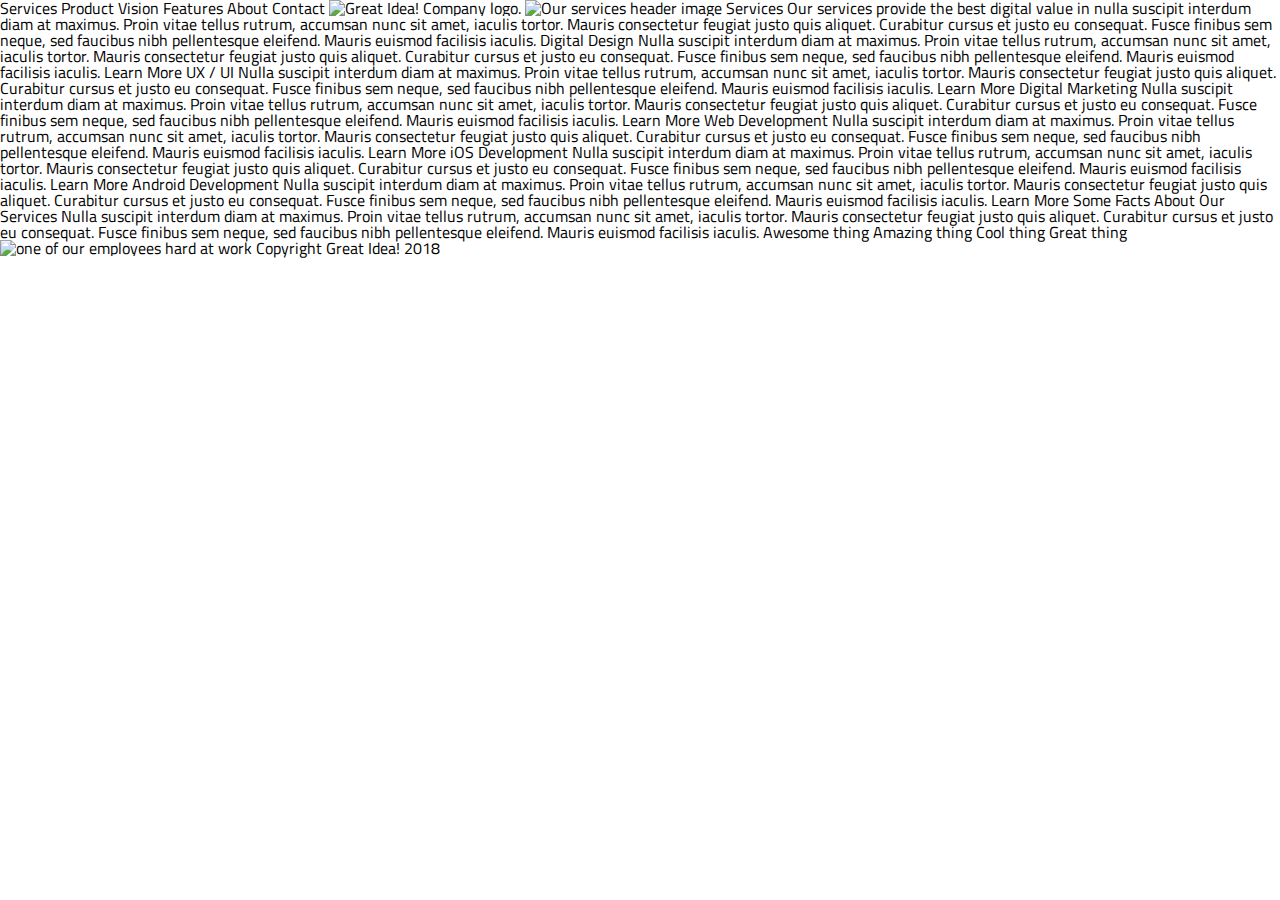
==== great-idea/services.html @ cd7b760b "add flexbox styling to featured content section" ====
<!doctype html>

<html lang="en">
<head>
  <meta charset="utf-8">

  <title>Great Idea! - Services</title>

  <link href="https://fonts.googleapis.com/css?family=Bangers|Titillium+Web" rel="stylesheet">
  <link rel="stylesheet" href="css/index.css">

  <!--[if lt IE 9]>
    <script src="https://cdnjs.cloudflare.com/ajax/libs/html5shiv/3.7.3/html5shiv.js"></script>
  <![endif]-->
</head>

<body>


Services
Product
Vision
Features
About
Contact

<img class="logo" src="img/logo.png" alt="Great Idea! Company logo.">


<img class="services-header-img" src="img/services-header.jpg" alt="Our services header image">

Services

Our services provide the best digital value in nulla suscipit interdum diam at maximus. Proin vitae tellus rutrum, accumsan nunc sit amet, iaculis tortor. Mauris consectetur feugiat justo quis aliquet. Curabitur cursus et justo eu consequat. Fusce finibus sem neque, sed faucibus nibh pellentesque eleifend. Mauris euismod facilisis iaculis.


Digital Design

Nulla suscipit interdum diam at maximus. Proin vitae tellus rutrum, accumsan nunc sit amet, iaculis tortor. Mauris consectetur feugiat justo quis aliquet. Curabitur cursus et justo eu consequat. Fusce finibus sem neque, sed faucibus nibh pellentesque
eleifend. Mauris euismod facilisis iaculis.

Learn More



UX / UI

Nulla suscipit interdum diam at maximus. Proin vitae tellus rutrum, accumsan nunc sit amet, iaculis tortor. Mauris consectetur feugiat justo quis aliquet. Curabitur cursus et justo eu consequat. Fusce finibus sem neque, sed faucibus nibh pellentesque
eleifend. Mauris euismod facilisis iaculis.

Learn More



Digital Marketing

Nulla suscipit interdum diam at maximus. Proin vitae tellus rutrum, accumsan nunc sit amet, iaculis tortor. Mauris consectetur feugiat justo quis aliquet. Curabitur cursus et justo eu consequat. Fusce finibus sem neque, sed faucibus nibh pellentesque
eleifend. Mauris euismod facilisis iaculis.

Learn More



Web Development

Nulla suscipit interdum diam at maximus. Proin vitae tellus rutrum, accumsan nunc sit amet, iaculis tortor. Mauris consectetur feugiat justo quis aliquet. Curabitur cursus et justo eu consequat. Fusce finibus sem neque, sed faucibus nibh pellentesque
eleifend. Mauris euismod facilisis iaculis.

Learn More



iOS Development

Nulla suscipit interdum diam at maximus. Proin vitae tellus rutrum, accumsan nunc sit amet, iaculis tortor. Mauris consectetur feugiat justo quis aliquet. Curabitur cursus et justo eu consequat. Fusce finibus sem neque, sed faucibus nibh pellentesque
eleifend. Mauris euismod facilisis iaculis.

Learn More



Android Development

Nulla suscipit interdum diam at maximus. Proin vitae tellus rutrum, accumsan nunc sit amet, iaculis tortor. Mauris consectetur feugiat justo quis aliquet. Curabitur cursus et justo eu consequat. Fusce finibus sem neque, sed faucibus nibh pellentesque
eleifend. Mauris euismod facilisis iaculis.

Learn More


Some Facts About Our Services

Nulla suscipit interdum diam at maximus. Proin vitae tellus rutrum, accumsan nunc sit amet, iaculis tortor. Mauris consectetur feugiat justo quis aliquet. Curabitur cursus et justo eu consequat. Fusce finibus sem neque, sed faucibus nibh pellentesque
eleifend. Mauris euismod facilisis iaculis.


Awesome thing
Amazing thing
Cool thing
Great thing

<img class="services-info-img" src="img/services-info.png" alt="one of our employees hard at work">

Copyright Great Idea! 2018

</body>

</html>
---- great-idea/css/index.css ----
/* http://meyerweb.com/eric/tools/css/reset/ 
   v2.0 | 20110126
   License: none (public domain)
*/

html, body, div, span, applet, object, iframe,
h1, h2, h3, h4, h5, h6, p, blockquote, pre,
a, abbr, acronym, address, big, cite, code,
del, dfn, em, img, ins, kbd, q, s, samp,
small, strike, strong, sub, sup, tt, var,
b, u, i, center,
dl, dt, dd, ol, ul, li,
fieldset, form, label, legend,
table, caption, tbody, tfoot, thead, tr, th, td,
article, aside, canvas, details, embed, 
figure, figcaption, footer, header, hgroup, 
menu, nav, output, ruby, section, summary,
time, mark, audio, video {
	margin: 0;
	padding: 0;
	border: 0;
	font-size: 100%;
	font: inherit;
	vertical-align: baseline;
}
/* HTML5 display-role reset for older browsers */
article, aside, details, figcaption, figure, 
footer, header, hgroup, menu, nav, section {
	display: block;
}
body {
	line-height: 1;
}
ol, ul {
	list-style: none;
}
blockquote, q {
	quotes: none;
}
blockquote:before, blockquote:after,
q:before, q:after {
	content: '';
	content: none;
}
table {
	border-collapse: collapse;
	border-spacing: 0;
}

/* Set every element's box-sizing to border-box */
* {
    box-sizing: border-box;
}

html, body {
    height: 100%;
    font-family: 'Titillium Web', sans-serif;
}

h1, h2, h3, h4, h5 {
    font-family: 'Bangers', cursive;
    letter-spacing: 1px;
    margin-bottom: 15px;
}

/* Copy and paste your work from yesterday here and start to refactor into flexbox */
@import url('https://fonts.googleapis.com/css?family=Fira+Code&display=swap');

html body {
	height: 100%;
}

body {
	margin: 0%;
}

.body-flex-container {
	display: flex;
	flex-direction: column;
	width: 75%;
	margin: auto;
	font-family: 'Fira Code', monospace;
	font-size: 15px;
}

.flex-start {
	display: flex;
	flex-flow: row wrap;
	justify-content: flex-start;
}

.flex-end {
	display: flex;
	justify-content: flex-end;
	align-content: flex-end;
}

.flex-column {
	display: flex;
	flex-flow: column wrap;
}

.flex-center {
	display: flex;
	justify-content: center;
	align-content: center;
}

a {
	margin: 0% 2% 0%;
	padding: 0% 2% 0%;
	color: #333;
	text-decoration: none;
}

.navi-bar nav ul {
	display: inline-block;
	overflow: hidden;
	position: fixed;
	top: 0;
	background-color: #fff;
	padding: 1.5% 0% 1.5%;
	border-bottom: 1px solid #333;
	color: lightgray;
	font-size: 14px;
	width: 75%;
}

.navi-img-container {
	position: fixed;
	top: 0;
	margin-left: 64.1%;
	padding-top: 0.5%;
}

.navi-bar a:hover {
	color: crimson;
}

.featured-content {
	margin: 9% 0% 3%;
	height: 100%;
	display: flex;
	justify-content: space-between;
	align-items: center;
}

.featured-content-left {
	display: flex;
	flex-flow: column wrap;
	justify-content: center;
	align-items: center;
	margin-left: 10%;
}

.featured-content h1 {
	font-size: 70px;
	height: 192px;
	width: 250px;
	text-align: center;
}

.featured-content button {
	box-sizing: border-box;
	border: 1px solid;
	padding: 5px 3% 5px;
	margin: 5px 20% 5px;
	text-align: center;
	width: 150px;
	color: #000000;
}

.featured-content button:hover {
	transition-duration: 0.4s;
	box-shadow: 0 12px 16px 0 rgba(0,0,0,0.24), 0 17px 50px 0 rgba(0,0,0,0.19);
	color: crimson;
	background-color: #F5F5F5;
}

.featured-content img {
	display: flex;
	justify-content: flex-end;
	margin: 0 10% 0;
}

.content-container {
	border-top: 1px solid #333;
	border-bottom: 1px solid #333;
}
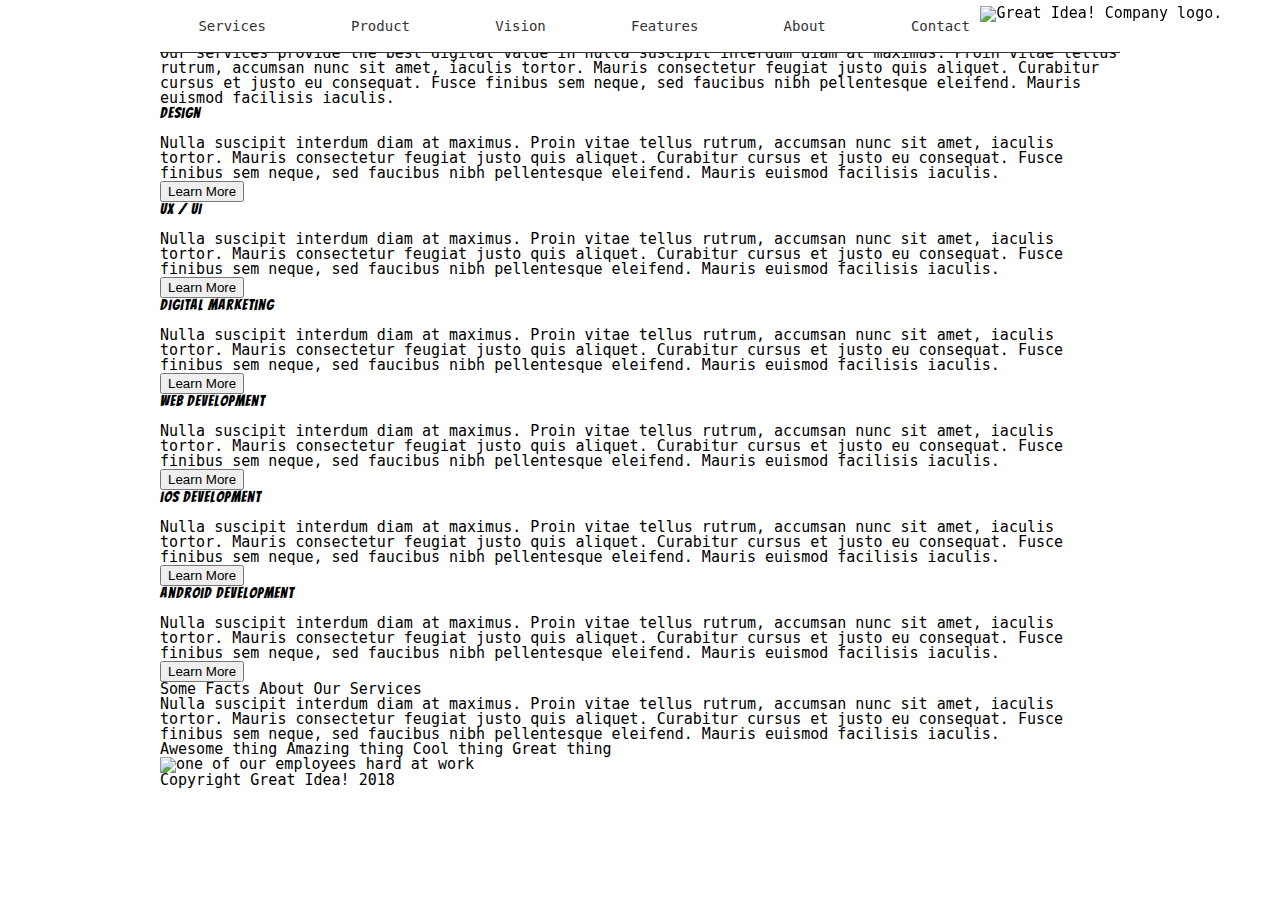
==== commit 8e73b111: "finished styling index.html, and started styling services.html" ====
--- a/great-idea/services.html
+++ b/great-idea/services.html
@@ -1,107 +1,122 @@
 <!doctype html>
 
 <html lang="en">
-<head>
-  <meta charset="utf-8">
+  <head>
+    <meta charset="utf-8">
 
-  <title>Great Idea! - Services</title>
+    <title>Great Idea! - Services</title>
 
-  <link href="https://fonts.googleapis.com/css?family=Bangers|Titillium+Web" rel="stylesheet">
-  <link rel="stylesheet" href="css/index.css">
+    <link href="https://fonts.googleapis.com/css?family=Bangers|Titillium+Web" rel="stylesheet">
+    <link rel="stylesheet" href="css/index.css">
+
+    <style>
+      
+      html body {
+        height: 100%;
+      }
+
+      body {
+        margin: 0%;
+      }
+
+    </style>
 
   <!--[if lt IE 9]>
     <script src="https://cdnjs.cloudflare.com/ajax/libs/html5shiv/3.7.3/html5shiv.js"></script>
   <![endif]-->
-</head>
+  </head>
 
-<body>
+  <body class="body-flex-container">
+
+    <section class="navi-bar">
+      <nav>
+        <ul>
+          <a href="services.html">Services</a>
+          <a href="#">Product</a>
+          <a href="#">Vision</a>
+          <a href="#">Features</a>
+          <a href="#">About</a>
+          <a href="#">Contact</a>
+        </ul>
+      </nav>
+
+      <div class="navi-img-container">
+          <img class="logo" src="img/logo.png" alt="Great Idea! Company logo.">
+      </div>
+    </section>
+
+  <img class="services-header-img" src="img/services-header.jpg" alt="Our services header image">
+
+    <h1>Services</h1>
+
+    Our services provide the best digital value in nulla suscipit interdum diam at maximus. Proin vitae tellus rutrum, accumsan nunc sit amet, iaculis tortor. Mauris consectetur feugiat justo quis aliquet. Curabitur cursus et justo eu consequat. Fusce finibus sem neque, sed faucibus nibh pellentesque eleifend. Mauris euismod facilisis iaculis.
+
+  <section>
+    <h2>Design</h2>
+
+    <p>Nulla suscipit interdum diam at maximus. Proin vitae tellus rutrum, accumsan nunc sit amet, iaculis tortor. Mauris consectetur feugiat justo quis aliquet. Curabitur cursus et justo eu consequat. Fusce finibus sem neque, sed faucibus nibh pellentesque
+    eleifend. Mauris euismod facilisis iaculis.</p>
+
+    <button>Learn More</button>
 
 
-Services
-Product
-Vision
-Features
-About
-Contact
+    <h2>UX / UI</h2>
 
-<img class="logo" src="img/logo.png" alt="Great Idea! Company logo.">
+    <p>Nulla suscipit interdum diam at maximus. Proin vitae tellus rutrum, accumsan nunc sit amet, iaculis tortor. Mauris consectetur feugiat justo quis aliquet. Curabitur cursus et justo eu consequat. Fusce finibus sem neque, sed faucibus nibh pellentesque
+    eleifend. Mauris euismod facilisis iaculis.</p>
 
-
-<img class="services-header-img" src="img/services-header.jpg" alt="Our services header image">
-
-Services
-
-Our services provide the best digital value in nulla suscipit interdum diam at maximus. Proin vitae tellus rutrum, accumsan nunc sit amet, iaculis tortor. Mauris consectetur feugiat justo quis aliquet. Curabitur cursus et justo eu consequat. Fusce finibus sem neque, sed faucibus nibh pellentesque eleifend. Mauris euismod facilisis iaculis.
-
-
-Digital Design
-
-Nulla suscipit interdum diam at maximus. Proin vitae tellus rutrum, accumsan nunc sit amet, iaculis tortor. Mauris consectetur feugiat justo quis aliquet. Curabitur cursus et justo eu consequat. Fusce finibus sem neque, sed faucibus nibh pellentesque
-eleifend. Mauris euismod facilisis iaculis.
-
-Learn More
+    <button>Learn More</button>
 
 
 
-UX / UI
+    <h2>Digital Marketing</h2>
 
-Nulla suscipit interdum diam at maximus. Proin vitae tellus rutrum, accumsan nunc sit amet, iaculis tortor. Mauris consectetur feugiat justo quis aliquet. Curabitur cursus et justo eu consequat. Fusce finibus sem neque, sed faucibus nibh pellentesque
-eleifend. Mauris euismod facilisis iaculis.
+    <p>Nulla suscipit interdum diam at maximus. Proin vitae tellus rutrum, accumsan nunc sit amet, iaculis tortor. Mauris consectetur feugiat justo quis aliquet. Curabitur cursus et justo eu consequat. Fusce finibus sem neque, sed faucibus nibh pellentesque
+    eleifend. Mauris euismod facilisis iaculis.</p>
 
-Learn More
+    <button>Learn More</button>
 
 
+    <h2>Web Development</h2>
 
-Digital Marketing
+    <p>Nulla suscipit interdum diam at maximus. Proin vitae tellus rutrum, accumsan nunc sit amet, iaculis tortor. Mauris consectetur feugiat justo quis aliquet. Curabitur cursus et justo eu consequat. Fusce finibus sem neque, sed faucibus nibh pellentesque
+    eleifend. Mauris euismod facilisis iaculis.</p>
 
-Nulla suscipit interdum diam at maximus. Proin vitae tellus rutrum, accumsan nunc sit amet, iaculis tortor. Mauris consectetur feugiat justo quis aliquet. Curabitur cursus et justo eu consequat. Fusce finibus sem neque, sed faucibus nibh pellentesque
-eleifend. Mauris euismod facilisis iaculis.
-
-Learn More
+    <button>Learn More</button>
 
 
+    <h2>iOS Development</h2>
+    
+    <p>Nulla suscipit interdum diam at maximus. Proin vitae tellus rutrum, accumsan nunc sit amet, iaculis tortor. Mauris consectetur feugiat justo quis aliquet. Curabitur cursus et justo eu consequat. Fusce finibus sem neque, sed faucibus nibh pellentesque
+    eleifend. Mauris euismod facilisis iaculis.</p>
 
-Web Development
-
-Nulla suscipit interdum diam at maximus. Proin vitae tellus rutrum, accumsan nunc sit amet, iaculis tortor. Mauris consectetur feugiat justo quis aliquet. Curabitur cursus et justo eu consequat. Fusce finibus sem neque, sed faucibus nibh pellentesque
-eleifend. Mauris euismod facilisis iaculis.
-
-Learn More
+    <button>Learn More</button>
 
 
+    <h2>Android Development</h2>
 
-iOS Development
+    <p>Nulla suscipit interdum diam at maximus. Proin vitae tellus rutrum, accumsan nunc sit amet, iaculis tortor. Mauris consectetur feugiat justo quis aliquet. Curabitur cursus et justo eu consequat. Fusce finibus sem neque, sed faucibus nibh pellentesque
+    eleifend. Mauris euismod facilisis iaculis.</p>
 
-Nulla suscipit interdum diam at maximus. Proin vitae tellus rutrum, accumsan nunc sit amet, iaculis tortor. Mauris consectetur feugiat justo quis aliquet. Curabitur cursus et justo eu consequat. Fusce finibus sem neque, sed faucibus nibh pellentesque
-eleifend. Mauris euismod facilisis iaculis.
-
-Learn More
+    <button>Learn More</button>
+  </section>
 
 
+  Some Facts About Our Services
 
-Android Development
-
-Nulla suscipit interdum diam at maximus. Proin vitae tellus rutrum, accumsan nunc sit amet, iaculis tortor. Mauris consectetur feugiat justo quis aliquet. Curabitur cursus et justo eu consequat. Fusce finibus sem neque, sed faucibus nibh pellentesque
-eleifend. Mauris euismod facilisis iaculis.
-
-Learn More
+<p>Nulla suscipit interdum diam at maximus. Proin vitae tellus rutrum, accumsan nunc sit amet, iaculis tortor. Mauris consectetur feugiat justo quis aliquet. Curabitur cursus et justo eu consequat. Fusce finibus sem neque, sed faucibus nibh pellentesque
+  eleifend. Mauris euismod facilisis iaculis.</p>
 
 
-Some Facts About Our Services
+  Awesome thing
+  Amazing thing
+  Cool thing
+  Great thing
 
-Nulla suscipit interdum diam at maximus. Proin vitae tellus rutrum, accumsan nunc sit amet, iaculis tortor. Mauris consectetur feugiat justo quis aliquet. Curabitur cursus et justo eu consequat. Fusce finibus sem neque, sed faucibus nibh pellentesque
-eleifend. Mauris euismod facilisis iaculis.
+  <img class="services-info-img" src="img/services-info.png" alt="one of our employees hard at work">
 
+  Copyright Great Idea! 2018
 
-Awesome thing
-Amazing thing
-Cool thing
-Great thing
-
-<img class="services-info-img" src="img/services-info.png" alt="one of our employees hard at work">
-
-Copyright Great Idea! 2018
-
-</body>
+  </body>
 
 </html>--- a/great-idea/css/index.css
+++ b/great-idea/css/index.css
@@ -83,6 +83,12 @@
 	font-size: 15px;
 }
 
+.flex {
+	display: flex;
+	align-items: center;
+	justify-content: space-between;
+}
+
 .flex-start {
 	display: flex;
 	flex-flow: row wrap;
@@ -149,14 +155,15 @@
 	display: flex;
 	flex-flow: column wrap;
 	justify-content: center;
+	align-content: center;
 	align-items: center;
 	margin-left: 10%;
 }
 
 .featured-content h1 {
-	font-size: 70px;
-	height: 192px;
-	width: 250px;
+	font-size: 90px;
+	height: 270px;
+	width: 350px;
 	text-align: center;
 }
 
@@ -181,9 +188,49 @@
 	display: flex;
 	justify-content: flex-end;
 	margin: 0 10% 0;
+	width: 480px;
 }
 
 .content-container {
 	border-top: 1px solid #333;
 	border-bottom: 1px solid #333;
+}
+
+.middle-img {
+	width: 100%;
+}
+
+.column1-container {
+	margin: 2% 0% 1%;
+}
+
+.column2-container {
+	margin: 1% 0% 2%;
+}
+
+.footer-flex-container {
+	display: flex;
+	flex-flow: column wrap;
+	justify-content: flex-start;
+}
+
+li {
+	list-style: none;
+}
+
+.contact li {
+	width: 200px;
+	margin: 15px 0px 15px;
+}
+
+footer p {
+	margin: 3% 0% 9%;
+}
+
+.copyright {
+	display: flex;
+	align-content: center;
+	justify-content: center;
+	height: 30%%;
+	width: 100%;
 }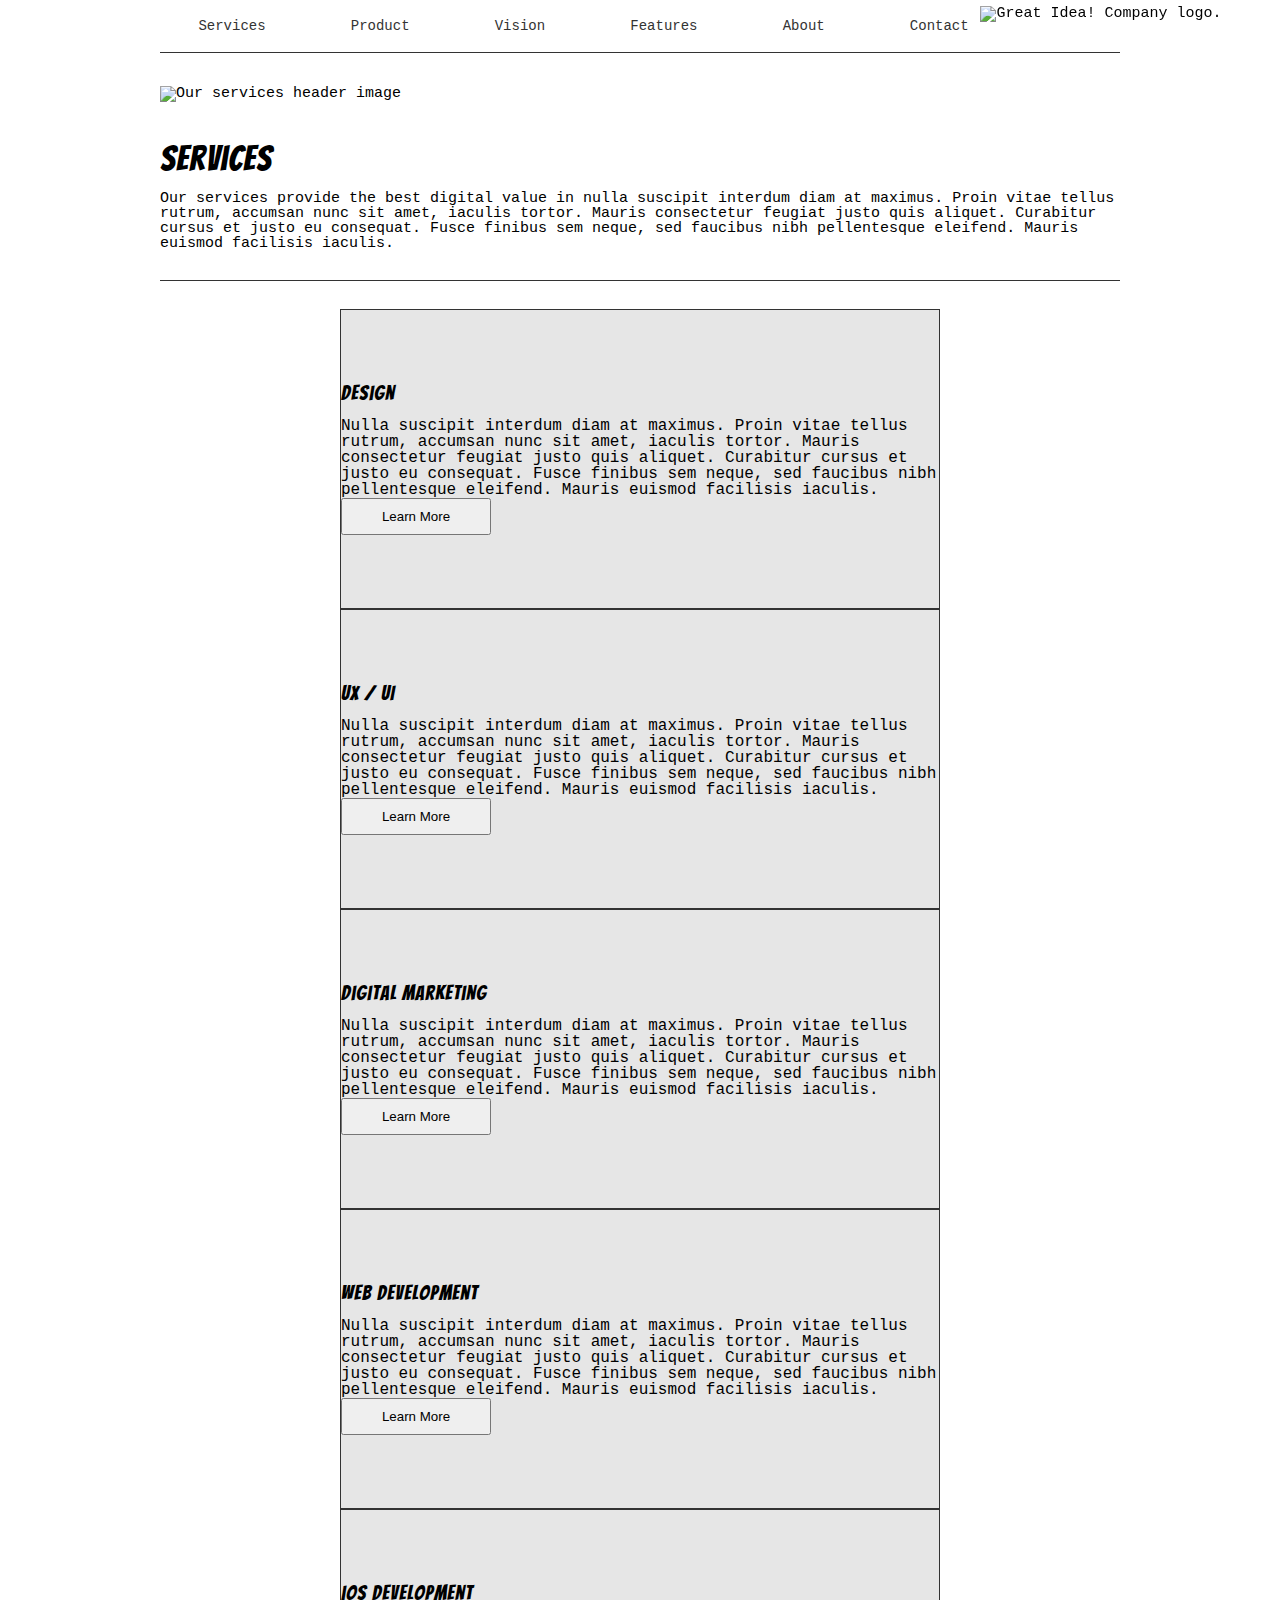
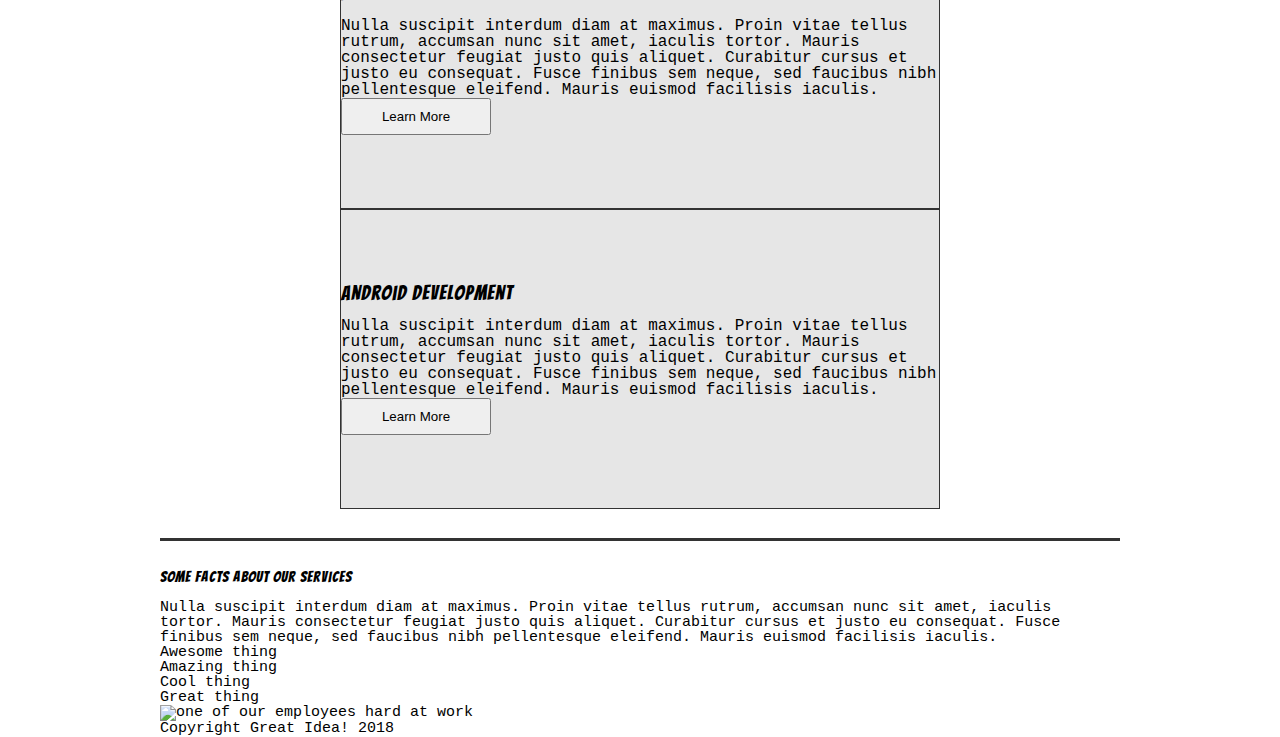
==== commit 35c2b7a4: "started styling service.html body content" ====
--- a/great-idea/services.html
+++ b/great-idea/services.html
@@ -45,77 +45,112 @@
       </div>
     </section>
 
-  <img class="services-header-img" src="img/services-header.jpg" alt="Our services header image">
-
-    <h1>Services</h1>
-
-    Our services provide the best digital value in nulla suscipit interdum diam at maximus. Proin vitae tellus rutrum, accumsan nunc sit amet, iaculis tortor. Mauris consectetur feugiat justo quis aliquet. Curabitur cursus et justo eu consequat. Fusce finibus sem neque, sed faucibus nibh pellentesque eleifend. Mauris euismod facilisis iaculis.
-
-  <section>
-    <h2>Design</h2>
-
-    <p>Nulla suscipit interdum diam at maximus. Proin vitae tellus rutrum, accumsan nunc sit amet, iaculis tortor. Mauris consectetur feugiat justo quis aliquet. Curabitur cursus et justo eu consequat. Fusce finibus sem neque, sed faucibus nibh pellentesque
-    eleifend. Mauris euismod facilisis iaculis.</p>
-
-    <button>Learn More</button>
+    <img class="services-header-img" src="img/services-header.jpg" alt="Our services header image">
 
 
-    <h2>UX / UI</h2>
+    <section class="top-content-services">
+      <div class="services-h1">
+        <h1>Services</h1>
+      </div>
 
-    <p>Nulla suscipit interdum diam at maximus. Proin vitae tellus rutrum, accumsan nunc sit amet, iaculis tortor. Mauris consectetur feugiat justo quis aliquet. Curabitur cursus et justo eu consequat. Fusce finibus sem neque, sed faucibus nibh pellentesque
-    eleifend. Mauris euismod facilisis iaculis.</p>
+      <p>Our services provide the best digital value in nulla suscipit interdum diam at maximus. Proin vitae tellus rutrum, accumsan nunc sit amet, iaculis tortor. Mauris consectetur feugiat justo quis aliquet. Curabitur cursus et justo eu consequat. Fusce finibus sem neque, sed faucibus nibh pellentesque eleifend. Mauris euismod facilisis iaculis.</p>
+    </section>
 
-    <button>Learn More</button>
+    <section class="border-break">
+      <p></p>
+    </section>
+
+
+    <section class="main-content-columns">
+      <div class="main-content-container">
+
+        
+        <div class="main-content-column-properties">
+          <h2>Design</h2>
+
+          <p>Nulla suscipit interdum diam at maximus. Proin vitae tellus rutrum, accumsan nunc sit amet, iaculis tortor. Mauris consectetur feugiat justo quis aliquet. Curabitur cursus et justo eu consequat. Fusce finibus sem neque, sed faucibus nibh pellentesque
+          eleifend. Mauris euismod facilisis iaculis.</p>
+
+          <button>Learn More</button>
+        </div>
+
+
+        <div class="main-content-column-properties">
+          <h2>UX / UI</h2>
+
+          <p>Nulla suscipit interdum diam at maximus. Proin vitae tellus rutrum, accumsan nunc sit amet, iaculis tortor. Mauris consectetur feugiat justo quis aliquet. Curabitur cursus et justo eu consequat. Fusce finibus sem neque, sed faucibus nibh pellentesque
+          eleifend. Mauris euismod facilisis iaculis.</p>
+
+          <button>Learn More</button>
+        </div>
+
+
+        <div class="main-content-column-properties">
+          <h2>Digital Marketing</h2>
+
+          <p>Nulla suscipit interdum diam at maximus. Proin vitae tellus rutrum, accumsan nunc sit amet, iaculis tortor. Mauris consectetur feugiat justo quis aliquet. Curabitur cursus et justo eu consequat. Fusce finibus sem neque, sed faucibus nibh pellentesque
+          eleifend. Mauris euismod facilisis iaculis.</p>
+
+          <button>Learn More</button>
+        </div>
 
 
 
-    <h2>Digital Marketing</h2>
+        <div class="main-content-column-properties">
+          <h2>Web Development</h2>
 
-    <p>Nulla suscipit interdum diam at maximus. Proin vitae tellus rutrum, accumsan nunc sit amet, iaculis tortor. Mauris consectetur feugiat justo quis aliquet. Curabitur cursus et justo eu consequat. Fusce finibus sem neque, sed faucibus nibh pellentesque
-    eleifend. Mauris euismod facilisis iaculis.</p>
+          <p>Nulla suscipit interdum diam at maximus. Proin vitae tellus rutrum, accumsan nunc sit amet, iaculis tortor. Mauris consectetur feugiat justo quis aliquet. Curabitur cursus et justo eu consequat. Fusce finibus sem neque, sed faucibus nibh pellentesque
+          eleifend. Mauris euismod facilisis iaculis.</p>
 
-    <button>Learn More</button>
+          <button>Learn More</button>
+        </div>
 
 
-    <h2>Web Development</h2>
 
-    <p>Nulla suscipit interdum diam at maximus. Proin vitae tellus rutrum, accumsan nunc sit amet, iaculis tortor. Mauris consectetur feugiat justo quis aliquet. Curabitur cursus et justo eu consequat. Fusce finibus sem neque, sed faucibus nibh pellentesque
-    eleifend. Mauris euismod facilisis iaculis.</p>
+        <div class="main-content-column-properties">
+          <h2>iOS Development</h2>
+          
+          <p>Nulla suscipit interdum diam at maximus. Proin vitae tellus rutrum, accumsan nunc sit amet, iaculis tortor. Mauris consectetur feugiat justo quis aliquet. Curabitur cursus et justo eu consequat. Fusce finibus sem neque, sed faucibus nibh pellentesque
+          eleifend. Mauris euismod facilisis iaculis.</p>
 
-    <button>Learn More</button>
+          <button>Learn More</button>
+        </div>
 
 
-    <h2>iOS Development</h2>
-    
-    <p>Nulla suscipit interdum diam at maximus. Proin vitae tellus rutrum, accumsan nunc sit amet, iaculis tortor. Mauris consectetur feugiat justo quis aliquet. Curabitur cursus et justo eu consequat. Fusce finibus sem neque, sed faucibus nibh pellentesque
-    eleifend. Mauris euismod facilisis iaculis.</p>
+        <div class="main-content-column-properties">
+          <h2>Android Development</h2>
 
-    <button>Learn More</button>
+          <p>Nulla suscipit interdum diam at maximus. Proin vitae tellus rutrum, accumsan nunc sit amet, iaculis tortor. Mauris consectetur feugiat justo quis aliquet. Curabitur cursus et justo eu consequat. Fusce finibus sem neque, sed faucibus nibh pellentesque
+          eleifend. Mauris euismod facilisis iaculis.</p>
+          <button>Learn More</button>
+        </div>
+
+      </div>
+    </section>
+
+    <section class="border-break2">
+      <p></p>
+    </section>
 
 
-    <h2>Android Development</h2>
 
-    <p>Nulla suscipit interdum diam at maximus. Proin vitae tellus rutrum, accumsan nunc sit amet, iaculis tortor. Mauris consectetur feugiat justo quis aliquet. Curabitur cursus et justo eu consequat. Fusce finibus sem neque, sed faucibus nibh pellentesque
-    eleifend. Mauris euismod facilisis iaculis.</p>
+    <section class="">
+      <h2>Some Facts About Our Services</h2>
 
-    <button>Learn More</button>
-  </section>
+      <p>Nulla suscipit interdum diam at maximus. Proin vitae tellus rutrum, accumsan nunc sit amet, iaculis tortor. Mauris consectetur feugiat justo quis aliquet. Curabitur cursus et justo eu consequat. Fusce finibus sem neque, sed faucibus nibh pellentesque
+      eleifend. Mauris euismod facilisis iaculis.</p>
 
+      <ul>
+        <li>Awesome thing</li>
+        <li>Amazing thing</li>
+        <li>Cool thing</li>
+        <li>Great thing</li>
+      </ul>
 
-  Some Facts About Our Services
-
-<p>Nulla suscipit interdum diam at maximus. Proin vitae tellus rutrum, accumsan nunc sit amet, iaculis tortor. Mauris consectetur feugiat justo quis aliquet. Curabitur cursus et justo eu consequat. Fusce finibus sem neque, sed faucibus nibh pellentesque
-  eleifend. Mauris euismod facilisis iaculis.</p>
-
-
-  Awesome thing
-  Amazing thing
-  Cool thing
-  Great thing
-
-  <img class="services-info-img" src="img/services-info.png" alt="one of our employees hard at work">
-
-  Copyright Great Idea! 2018
+      <img class="services-info-img" src="img/services-info.png" alt="one of our employees hard at work">
+    </section>
+    
+    <p>Copyright Great Idea! 2018</p>
 
   </body>
 
--- a/great-idea/css/index.css
+++ b/great-idea/css/index.css
@@ -104,6 +104,8 @@
 .flex-column {
 	display: flex;
 	flex-flow: column wrap;
+	align-content: center;
+	align-items: center;
 }
 
 .flex-center {
@@ -233,4 +235,71 @@
 	justify-content: center;
 	height: 30%%;
 	width: 100%;
+}
+
+/* SERVICES.HTML */
+
+.services-header-img {
+	width: 100%;
+	margin: 9% 0% 4%;
+}
+
+.services-h1 {
+	font-size: 35px;
+}
+
+.border-break {
+	border-bottom: #333 solid 1px;
+	margin: 3% 0 3%;
+}
+
+.border-break2 {
+	border-bottom: #333 solid 3px;
+	margin: 3% 0 3%;
+}
+
+.main-content-columns {
+	display: flex;
+	flex-wrap: wrap;
+	align-items: center;
+	justify-content: center;
+}
+
+.main-content-container {
+	display: flex;
+	flex-flow: row wrap;
+	justify-content: center;
+	align-content: space-between;
+	
+}
+
+.main-content-column-properties {
+	height: 300px;
+	width: 600px;;
+	border: #333 solid 1px;
+	background-color: #e6e6e6;
+	font-size: 16px;
+	display: flex;
+	flex-flow: column wrap;
+	justify-content: center;
+}
+
+.main-content-column-properties h2 p {
+	margin: 1%;
+}
+
+.main-content-container {
+	display: flex;
+	flex-flow: row wrap;
+	justify-content: center;
+	align-content: space-between;
+}
+
+.main-content-column-properties button {
+	padding: 1.5% 5% 1.5%;
+	width: 150px;
+}
+
+.main-content-column-properties h2 {
+	font-size: 20px;
 }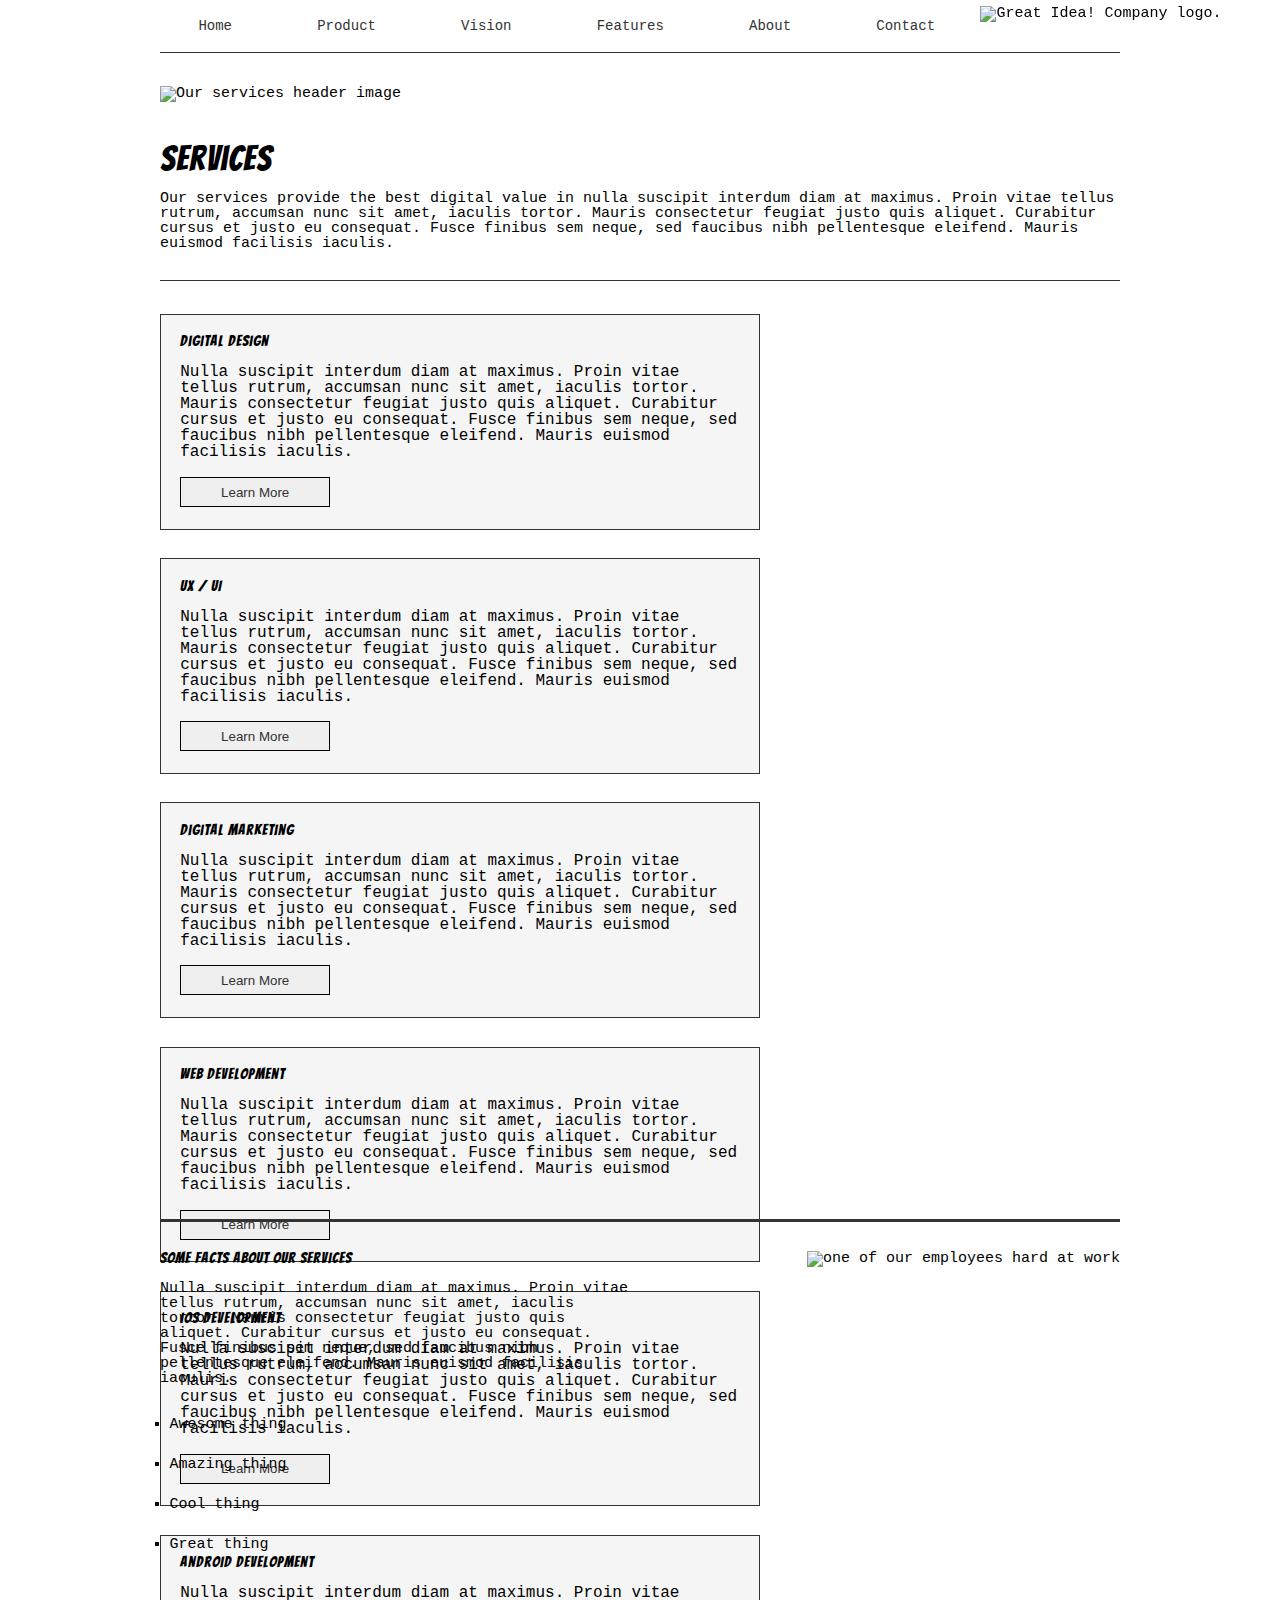
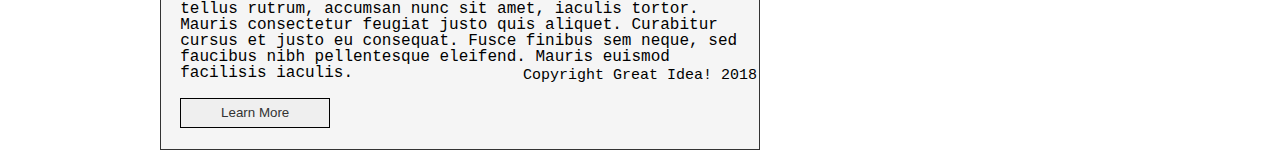
==== commit 2aa38163: "finished all styling" ====
--- a/great-idea/services.html
+++ b/great-idea/services.html
@@ -31,7 +31,7 @@
     <section class="navi-bar">
       <nav>
         <ul>
-          <a href="services.html">Services</a>
+          <a href="index.html">Home</a>
           <a href="#">Product</a>
           <a href="#">Vision</a>
           <a href="#">Features</a>
@@ -61,68 +61,89 @@
     </section>
 
 
-    <section class="main-content-columns">
-      <div class="main-content-container">
+    <section class="main-content-container">
 
-        
-        <div class="main-content-column-properties">
-          <h2>Design</h2>
 
-          <p>Nulla suscipit interdum diam at maximus. Proin vitae tellus rutrum, accumsan nunc sit amet, iaculis tortor. Mauris consectetur feugiat justo quis aliquet. Curabitur cursus et justo eu consequat. Fusce finibus sem neque, sed faucibus nibh pellentesque
-          eleifend. Mauris euismod facilisis iaculis.</p>
+        <div class="main-content-columns">
+          <div class="main-content-column-properties">
+            <h2>Digital Design</h2>
 
-          <button>Learn More</button>
+            <p>Nulla suscipit interdum diam at maximus. Proin vitae tellus rutrum, accumsan nunc sit amet, iaculis tortor. Mauris consectetur feugiat justo quis aliquet. Curabitur cursus et justo eu consequat. Fusce finibus sem neque, sed faucibus nibh pellentesque
+            eleifend. Mauris euismod facilisis iaculis.</p>
+
+            <button>
+                <a href="#">Learn More</a>
+            </button>
+          </div>
         </div>
 
 
-        <div class="main-content-column-properties">
-          <h2>UX / UI</h2>
+        <div class="main-content-columns">
+          <div class="main-content-column-properties">
+            <h2>UX / UI</h2>
 
-          <p>Nulla suscipit interdum diam at maximus. Proin vitae tellus rutrum, accumsan nunc sit amet, iaculis tortor. Mauris consectetur feugiat justo quis aliquet. Curabitur cursus et justo eu consequat. Fusce finibus sem neque, sed faucibus nibh pellentesque
-          eleifend. Mauris euismod facilisis iaculis.</p>
+            <p>Nulla suscipit interdum diam at maximus. Proin vitae tellus rutrum, accumsan nunc sit amet, iaculis tortor. Mauris consectetur feugiat justo quis aliquet. Curabitur cursus et justo eu consequat. Fusce finibus sem neque, sed faucibus nibh pellentesque
+            eleifend. Mauris euismod facilisis iaculis.</p>
 
-          <button>Learn More</button>
+            <button>
+                <a href="#">Learn More</a>
+            </button>
+          </div>
         </div>
 
 
-        <div class="main-content-column-properties">
-          <h2>Digital Marketing</h2>
+        <div class="main-content-columns">
+          <div class="main-content-column-properties">
+            <h2>Digital Marketing</h2>
 
-          <p>Nulla suscipit interdum diam at maximus. Proin vitae tellus rutrum, accumsan nunc sit amet, iaculis tortor. Mauris consectetur feugiat justo quis aliquet. Curabitur cursus et justo eu consequat. Fusce finibus sem neque, sed faucibus nibh pellentesque
-          eleifend. Mauris euismod facilisis iaculis.</p>
+            <p>Nulla suscipit interdum diam at maximus. Proin vitae tellus rutrum, accumsan nunc sit amet, iaculis tortor. Mauris consectetur feugiat justo quis aliquet. Curabitur cursus et justo eu consequat. Fusce finibus sem neque, sed faucibus nibh pellentesque
+            eleifend. Mauris euismod facilisis iaculis.</p>
 
-          <button>Learn More</button>
+            <button>
+                <a href="#">Learn More</a>
+            </button>
+          </div>
         </div>
 
 
+        <div class="main-content-columns">
+          <div class="main-content-column-properties">
+            <h2>Web Development</h2>
 
-        <div class="main-content-column-properties">
-          <h2>Web Development</h2>
+            <p>Nulla suscipit interdum diam at maximus. Proin vitae tellus rutrum, accumsan nunc sit amet, iaculis tortor. Mauris consectetur feugiat justo quis aliquet. Curabitur cursus et justo eu consequat. Fusce finibus sem neque, sed faucibus nibh pellentesque
+            eleifend. Mauris euismod facilisis iaculis.</p>
 
-          <p>Nulla suscipit interdum diam at maximus. Proin vitae tellus rutrum, accumsan nunc sit amet, iaculis tortor. Mauris consectetur feugiat justo quis aliquet. Curabitur cursus et justo eu consequat. Fusce finibus sem neque, sed faucibus nibh pellentesque
-          eleifend. Mauris euismod facilisis iaculis.</p>
-
-          <button>Learn More</button>
+            <button>
+                <a href="#">Learn More</a>
+            </button>
+          </div>
         </div>
 
 
+        <div class="main-content-columns">
+          <div class="main-content-column-properties">
+            <h2>iOS Development</h2>
+            
+            <p>Nulla suscipit interdum diam at maximus. Proin vitae tellus rutrum, accumsan nunc sit amet, iaculis tortor. Mauris consectetur feugiat justo quis aliquet. Curabitur cursus et justo eu consequat. Fusce finibus sem neque, sed faucibus nibh pellentesque
+            eleifend. Mauris euismod facilisis iaculis.</p>
 
-        <div class="main-content-column-properties">
-          <h2>iOS Development</h2>
-          
-          <p>Nulla suscipit interdum diam at maximus. Proin vitae tellus rutrum, accumsan nunc sit amet, iaculis tortor. Mauris consectetur feugiat justo quis aliquet. Curabitur cursus et justo eu consequat. Fusce finibus sem neque, sed faucibus nibh pellentesque
-          eleifend. Mauris euismod facilisis iaculis.</p>
-
-          <button>Learn More</button>
+            <button>
+                <a href="#">Learn More</a>
+            </button>
+          </div>
         </div>
 
 
-        <div class="main-content-column-properties">
-          <h2>Android Development</h2>
+        <div class="main-content-columns">
+          <div class="main-content-column-properties">
+            <h2>Android Development</h2>
 
-          <p>Nulla suscipit interdum diam at maximus. Proin vitae tellus rutrum, accumsan nunc sit amet, iaculis tortor. Mauris consectetur feugiat justo quis aliquet. Curabitur cursus et justo eu consequat. Fusce finibus sem neque, sed faucibus nibh pellentesque
-          eleifend. Mauris euismod facilisis iaculis.</p>
-          <button>Learn More</button>
+            <p>Nulla suscipit interdum diam at maximus. Proin vitae tellus rutrum, accumsan nunc sit amet, iaculis tortor. Mauris consectetur feugiat justo quis aliquet. Curabitur cursus et justo eu consequat. Fusce finibus sem neque, sed faucibus nibh pellentesque
+            eleifend. Mauris euismod facilisis iaculis.</p>
+            <button>
+                <a href="#">Learn More</a>
+            </button>
+          </div>
         </div>
 
       </div>
@@ -134,23 +155,38 @@
 
 
 
-    <section class="">
-      <h2>Some Facts About Our Services</h2>
+    <section class="split-content-container">
 
-      <p>Nulla suscipit interdum diam at maximus. Proin vitae tellus rutrum, accumsan nunc sit amet, iaculis tortor. Mauris consectetur feugiat justo quis aliquet. Curabitur cursus et justo eu consequat. Fusce finibus sem neque, sed faucibus nibh pellentesque
-      eleifend. Mauris euismod facilisis iaculis.</p>
+      <div class="split-content-left">
 
-      <ul>
-        <li>Awesome thing</li>
-        <li>Amazing thing</li>
-        <li>Cool thing</li>
-        <li>Great thing</li>
-      </ul>
+        <div class="split-left-text">
+          <h2>Some Facts About Our Services</h2>
 
-      <img class="services-info-img" src="img/services-info.png" alt="one of our employees hard at work">
+          <p>Nulla suscipit interdum diam at maximus. Proin vitae tellus rutrum, accumsan nunc sit amet, iaculis tortor. Mauris consectetur feugiat justo quis aliquet. Curabitur cursus et justo eu consequat. Fusce finibus sem neque, sed faucibus nibh pellentesque
+          eleifend. Mauris euismod facilisis iaculis.</p>
+        </div>
+
+        <div class="split-left-list">
+          <ul class="list-style1">
+            <li>Awesome thing</li>
+            <li>Amazing thing</li>
+            <li>Cool thing</li>
+            <li>Great thing</li>
+          </ul>
+        </div>
+
+      </div>
+      
+
+      <div class="split-content-right">
+        <img class="services-info-img" src="img/services-info.png" alt="one of our employees hard at work">
+      </div>
+
     </section>
     
-    <p>Copyright Great Idea! 2018</p>
+    <footer>
+        <p>Copyright Great Idea! 2018</p>
+    </footer>
 
   </body>
 
--- a/great-idea/css/index.css
+++ b/great-idea/css/index.css
@@ -216,7 +216,7 @@
 	justify-content: flex-start;
 }
 
-li {
+address li {
 	list-style: none;
 }
 
@@ -250,56 +250,94 @@
 
 .border-break {
 	border-bottom: #333 solid 1px;
-	margin: 3% 0 3%;
+	margin: 3% 0 2%;
 }
 
 .border-break2 {
 	border-bottom: #333 solid 3px;
-	margin: 3% 0 3%;
+	margin: 2% 0 3%;
+}
+
+
+.main-content-container {
+	height: 100%;
+	display: flex;
+	flex-flow: row wrap;
+	justify-content: space-between;
+	align-content: space-between;
 }
 
 .main-content-columns {
 	display: flex;
-	flex-wrap: wrap;
-	align-items: center;
-	justify-content: center;
-}
-
-.main-content-container {
-	display: flex;
-	flex-flow: row wrap;
-	justify-content: center;
-	align-content: space-between;
+	align-content: space-evenly;
+	border: #333 solid 1px;
+	background-color: #F5F5F5;
+	padding: 2%;
+	margin: 1.5% 0 1.5%;
+}
+
+.main-content-column-properties {
+	width: 560px;
+	height: 175px;
+	display: flex;
+	flex-flow: column wrap;
+	justify-content: flex-start;
+	align-content: flex-start;
+}
+
+.main-content-column-properties p {
+	font-size: 16px;
+	padding-bottom: 3%;
+}
+
+.main-content-column-properties button {
+	width: 150px;
+	height: 30px;
+	border: 1px solid;
+	display: flex;
+	justify-content: center;
+	align-items: center;
+}
+
+.main-content-column-properties button:hover {
+	transition-duration: 0.4s;
+	box-shadow: 0 12px 16px 0 rgba(0,0,0,0.24), 0 17px 50px 0 rgba(0,0,0,0.19);
+	color: crimson;
+	background-color: #F5F5F5;
+}
 	
-}
-
-.main-content-column-properties {
-	height: 300px;
-	width: 600px;;
-	border: #333 solid 1px;
-	background-color: #e6e6e6;
-	font-size: 16px;
-	display: flex;
-	flex-flow: column wrap;
-	justify-content: center;
-}
-
-.main-content-column-properties h2 p {
-	margin: 1%;
-}
-
-.main-content-container {
-	display: flex;
-	flex-flow: row wrap;
-	justify-content: center;
-	align-content: space-between;
-}
-
-.main-content-column-properties button {
-	padding: 1.5% 5% 1.5%;
-	width: 150px;
-}
-
-.main-content-column-properties h2 {
-	font-size: 20px;
+
+.list-style1 {
+	list-style-type: square;
+}
+
+.split-content-container {
+	display: flex;
+	justify-content: space-between;
+	margin-bottom: 9%;
+}
+
+.split-content-left {
+	width: 50%;
+	display: flex;
+	flex-flow: column wrap;
+	justify-content: flex-start;
+	align-items: flex-start;
+}
+
+.split-left-list {
+	padding: 2%;
+	margin-top: 2%;
+	line-height: 40px;
+}
+
+.split-content-right img {
+	width: 550px;
+}
+
+
+footer {
+	display: flex;
+	justify-content: center;
+	align-self: center;
 }